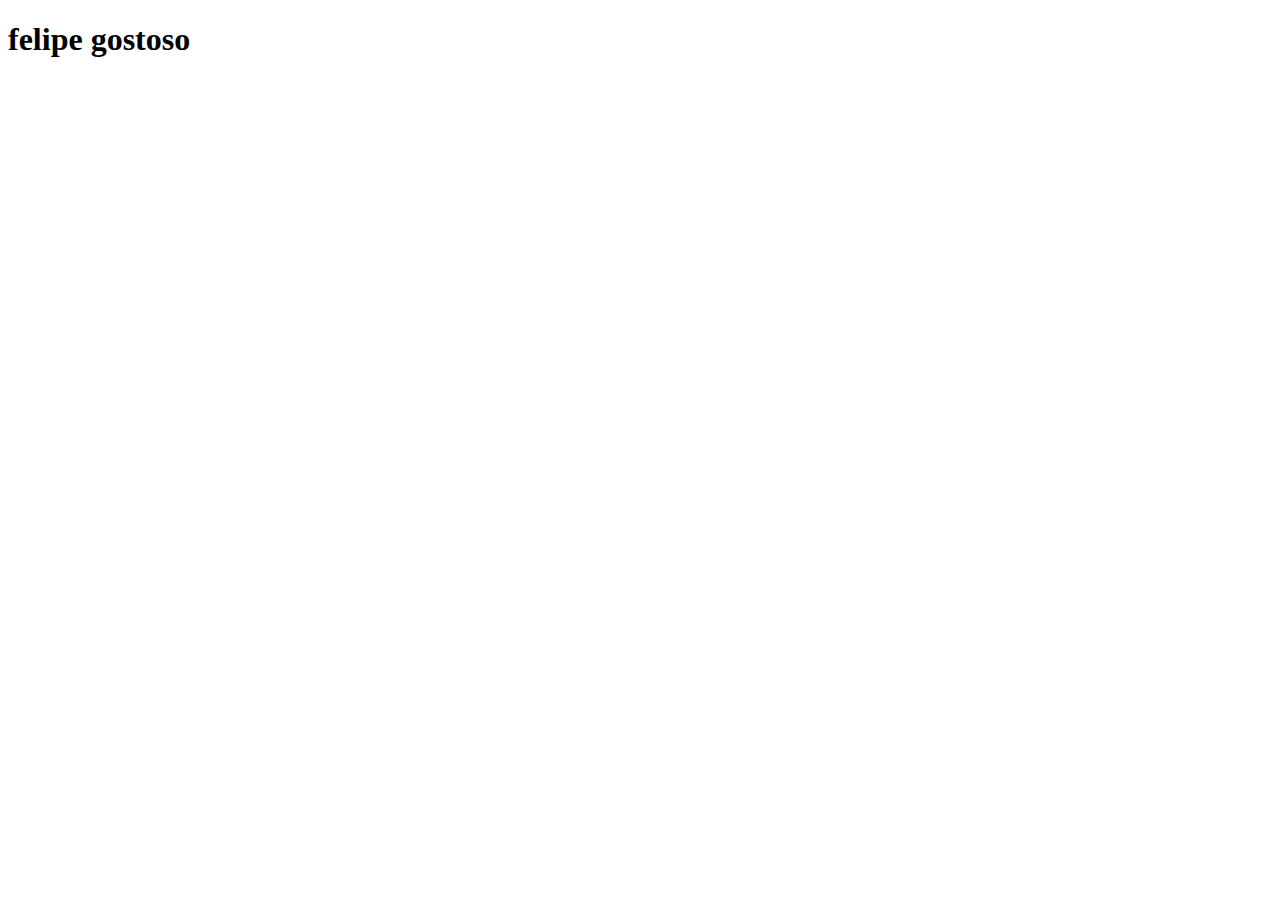
==== index.html @ 544a3f99 "Add files via upload" ====
<!DOCTYPE html>
<html lang="pt-br">
<head>
    <meta charset="UTF-8">
    <meta name="viewport" content="width=device-width, initial-scale=1.0">
    <title>Alurabooks</title>
    <link rel="stylesheet" href="style.css">
</head>
<body>
    <h1>felipe gostoso</h1>
</body>
</html>
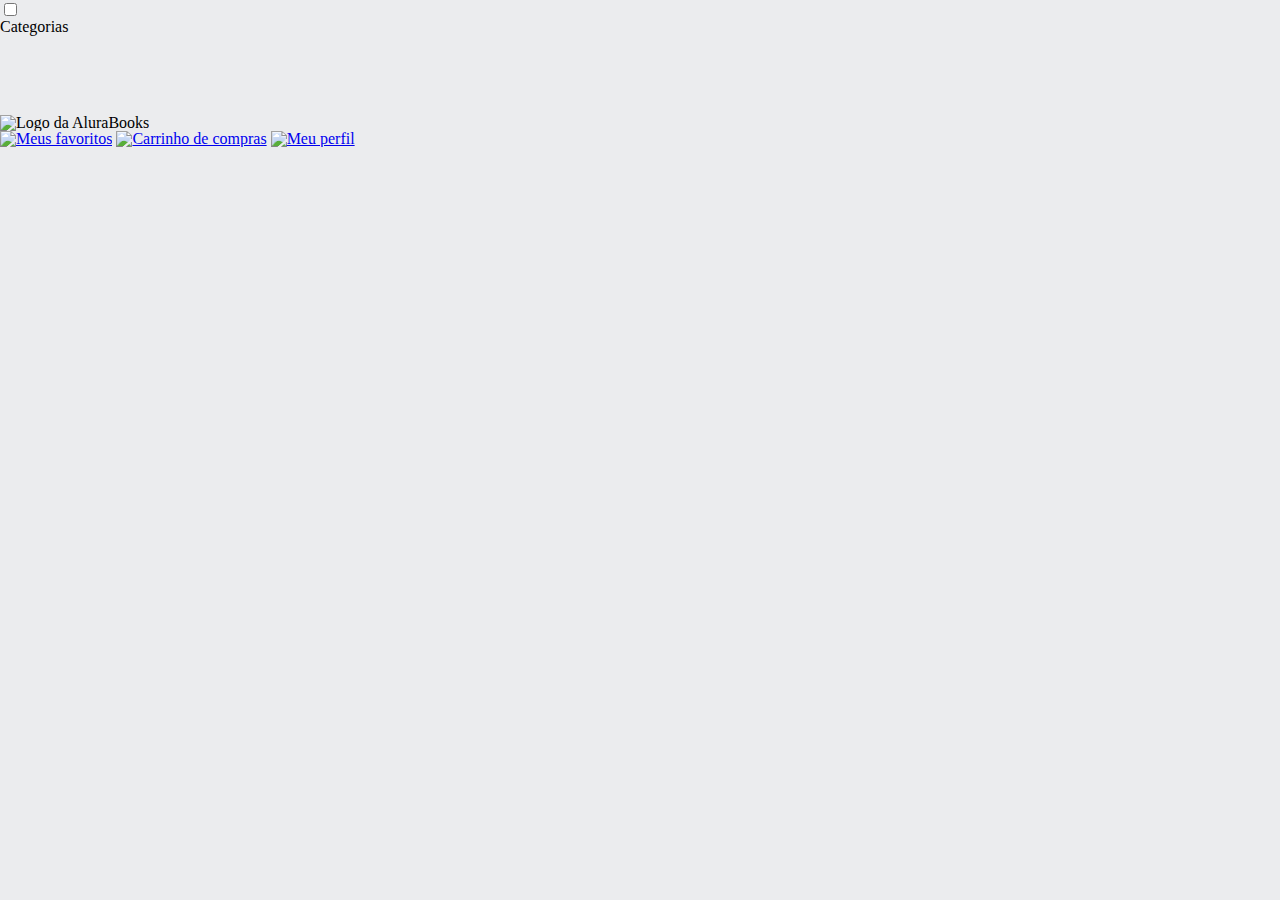
==== commit 2364328f: "Add files via upload" ====
--- a/index.html
+++ b/index.html
@@ -1,12 +1,32 @@
 <!DOCTYPE html>
-<html lang="pt-br">
-<head>
-    <meta charset="UTF-8">
-    <meta name="viewport" content="width=device-width, initial-scale=1.0">
-    <title>Alurabooks</title>
-    <link rel="stylesheet" href="style.css">
-</head>
-<body>
-    <h1>felipe gostoso</h1>
-</body>
+<html>
+    <head>
+        <meta charset="UTF-8">
+        <meta name="viewport" content="width=device-width, initial-scale=1.0">
+        <title>AluraBooks</title>
+        <link rel="stylesheet" href="reset.css">
+        <link rel="stylesheet" href="styles.css">
+    </head>
+    <body>
+        <header class="cabeçalho">
+            <div class="container"> 
+                <input type="checkbox" id="menu" class="container">
+                <label for="menu"></label>
+                <ul class="lista-menu"></ul>
+                <li class="lista-menu_titulo"> Categorias </li>
+                <li class="lista-menu_item"></li>
+                <li class="lista-menu_item"></li>
+                <li class="lista-menu_item"></li>
+                <li class="lista-menu_item"></li>
+                <li class="lista-menu_item"></li>
+                <span class="cabeçalho__menu-hamburguer container__imagem"></span>
+                <img src="img/Logo.svg" alt="Logo da AluraBooks" class="container__imagem">
+            </div>
+            <div class="container">
+                <a href="#"><img src="img/Favoritos.svg" alt="Meus favoritos" class="container__imagem"></a>
+                <a href="#"><img src="img/Compras.svg" alt="Carrinho de compras" class="container__imagem"></a>
+                <a href="#"><img src="img/Usuario.svg" alt="Meu perfil" class="container__imagem"></a>
+            </div>
+        </header>
+    </body>
 </html>--- a/styles.css
+++ b/styles.css
@@ -0,0 +1,10 @@
+@import url("styles/header.css");
+
+:root {
+    --cor-de-fundo: #EBECEE;
+    --branco: #FFFFFF;
+}
+
+body {
+    background-color: var(--cor-de-fundo);
+}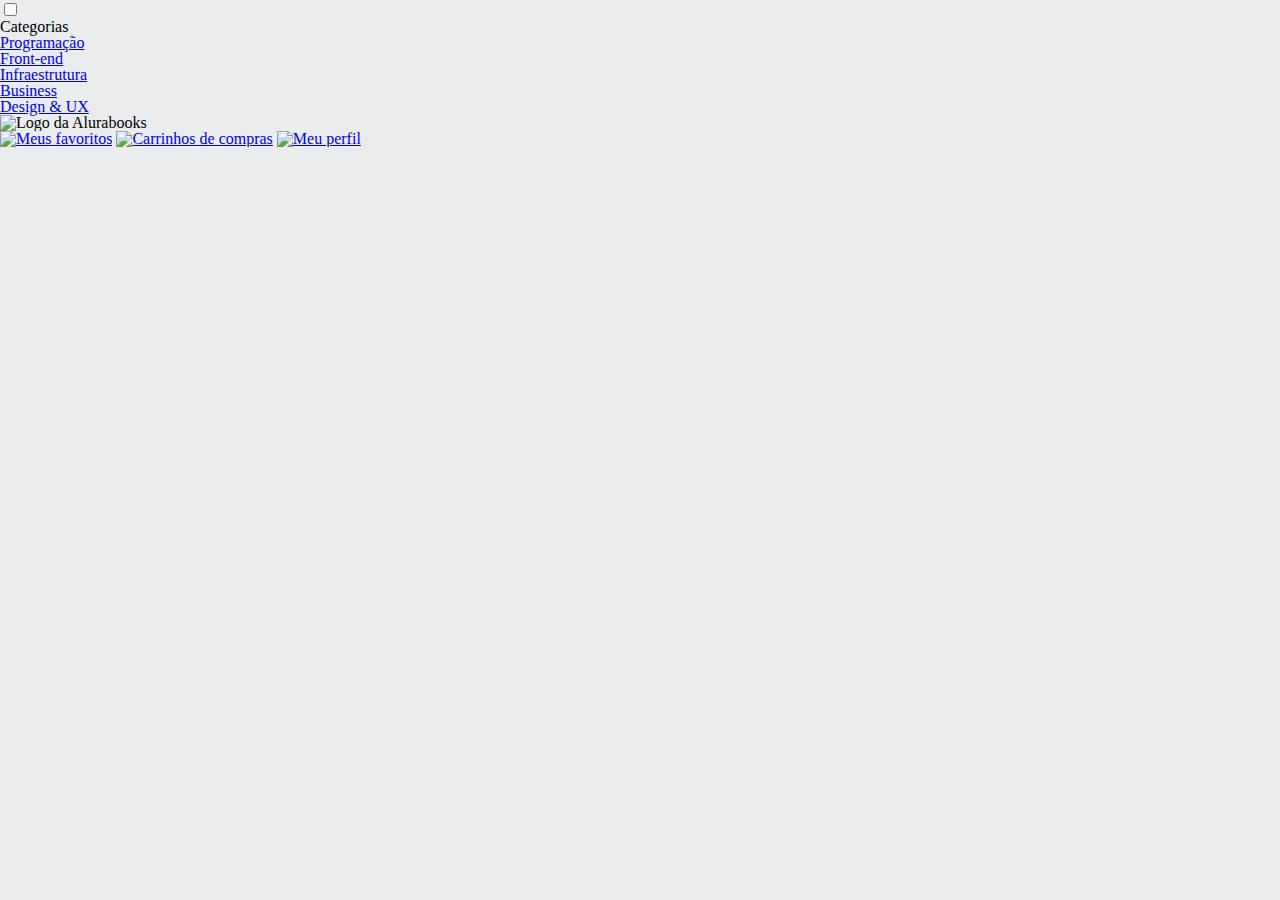
==== commit 07184bb4: "Add files via upload" ====
--- a/index.html
+++ b/index.html
@@ -1,32 +1,47 @@
 <!DOCTYPE html>
 <html>
-    <head>
-        <meta charset="UTF-8">
-        <meta name="viewport" content="width=device-width, initial-scale=1.0">
-        <title>AluraBooks</title>
-        <link rel="stylesheet" href="reset.css">
-        <link rel="stylesheet" href="styles.css">
-    </head>
-    <body>
-        <header class="cabeçalho">
-            <div class="container"> 
-                <input type="checkbox" id="menu" class="container">
-                <label for="menu"></label>
-                <ul class="lista-menu"></ul>
-                <li class="lista-menu_titulo"> Categorias </li>
-                <li class="lista-menu_item"></li>
-                <li class="lista-menu_item"></li>
-                <li class="lista-menu_item"></li>
-                <li class="lista-menu_item"></li>
-                <li class="lista-menu_item"></li>
-                <span class="cabeçalho__menu-hamburguer container__imagem"></span>
-                <img src="img/Logo.svg" alt="Logo da AluraBooks" class="container__imagem">
-            </div>
-            <div class="container">
-                <a href="#"><img src="img/Favoritos.svg" alt="Meus favoritos" class="container__imagem"></a>
-                <a href="#"><img src="img/Compras.svg" alt="Carrinho de compras" class="container__imagem"></a>
-                <a href="#"><img src="img/Usuario.svg" alt="Meu perfil" class="container__imagem"></a>
-            </div>
-        </header>
-    </body>
+
+<head>
+  <meta charset="UTF-8">
+  <meta name="viewport" content="width=device-width, initial-scale=1.0">
+  <title>AluraBooks</title>
+  <link rel="stylesheet" href="reset.css">
+  <link rel="stylesheet" href="styles.css">
+</head>
+
+<body>
+  <header class="cabeçalho">
+    <div class="container">
+      <input type="checkbox" id="menu" class="container__botao" />
+      <label for="menu">
+        <span class="cabeçalho__menu-hamburguer container__imagem"></span>
+      </label>
+      <ul class="lista-menu">
+        <li class="lista-menu__titulo">Categorias</li>
+        <li class="lista-menu__item">
+          <a href="#" class="lista-menu__link">Programação</a>
+        </li>
+        <li class="lista-menu__item">
+          <a href="#" class="lista-menu__link">Front-end</a>
+        </li>
+        <li class="lista-menu__item">
+          <a href="#" class="lista-menu__link">Infraestrutura</a>
+        </li>
+        <li class="lista-menu__item">
+          <a href="#" class="lista-menu__link">Business</a>
+        </li>
+        <li class="lista-menu__item">
+          <a href="#" class="lista-menu__link">Design & UX</a>
+        </li>
+      </ul>
+      <img src="img/Logo.svg" alt="Logo da Alurabooks" class="container__imagem">
+    </div>
+    <div class="container">
+      <a href="#"><img src="img/Favoritos.svg" alt="Meus favoritos" class="container__imagem"></a>
+      <a href="#"><img src="img/Compras.svg" alt="Carrinhos de compras" class="container__imagem"></a>
+      <a href="#"><img src="img/Usuario.svg" alt="Meu perfil" class="container__imagem"></a>
+    </div>
+  </header>
+</body>
+
 </html>--- a/styles.css
+++ b/styles.css
@@ -3,8 +3,10 @@
 :root {
     --cor-de-fundo: #EBECEE;
     --branco: #FFFFFF;
+    --laranja: #EB9B00;
+    --azul-degrade: linear-gradient(97.54deg, #002f52 35.49%, #326589 165.37%);
 }
 
 body {
     background-color: var(--cor-de-fundo);
-}+}
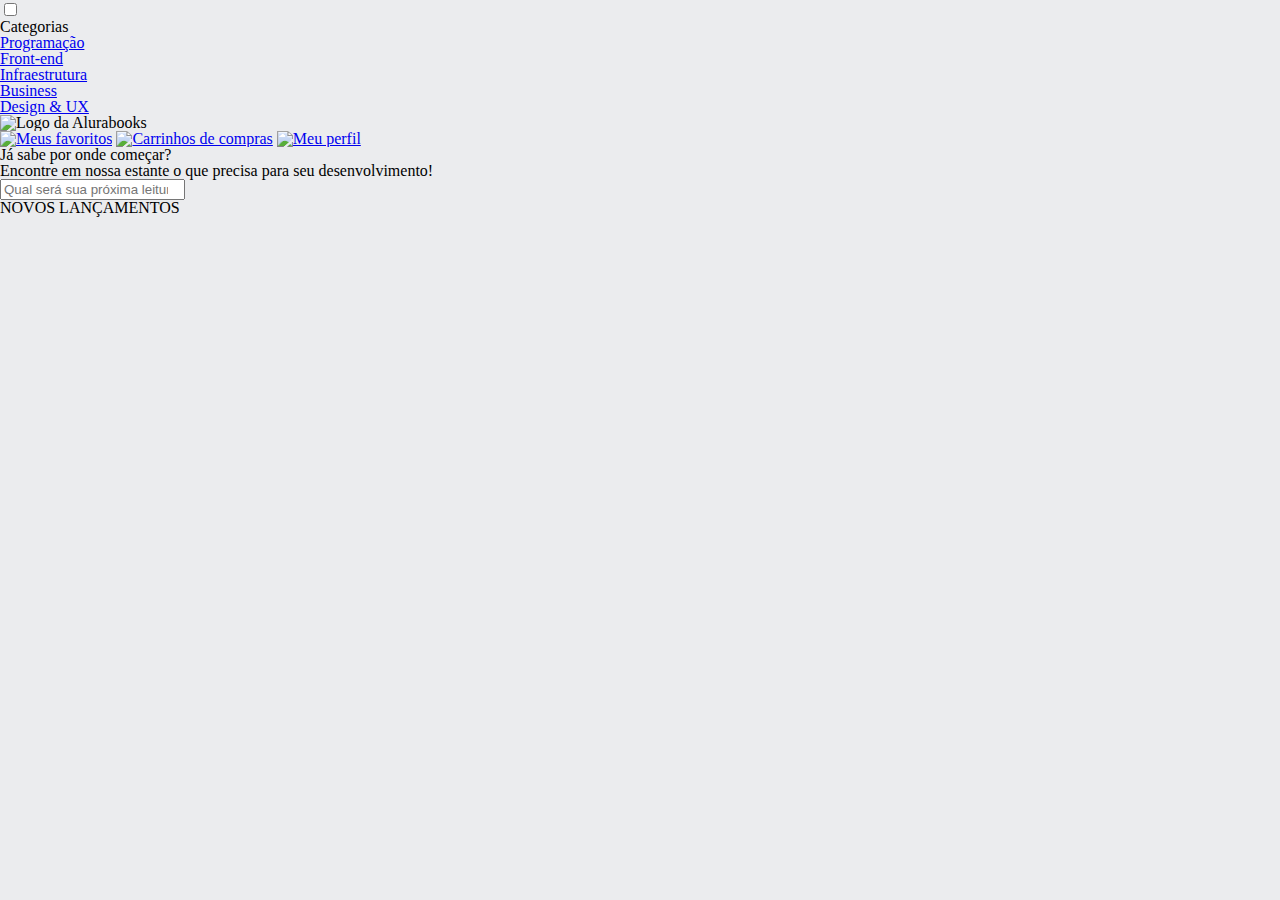
==== commit 250bb32a: "Add files via upload" ====
--- a/index.html
+++ b/index.html
@@ -42,6 +42,17 @@
       <a href="#"><img src="img/Usuario.svg" alt="Meu perfil" class="container__imagem"></a>
     </div>
   </header>
+
+  <section class="banner">
+    <h2 class="banner__titulo">Já sabe por onde começar?</h2>
+    <p class="banner__texto">Encontre em nossa estante o que precisa para seu desenvolvimento!
+    <p>
+      <input type="search" class="banner__pesquisa" placeholder="Qual será sua próxima leitura?">
+  </section>
 </body>
-
+<section class=carrossel></section>
+<h2 class="carrossel__titulo">NOVOS LANÇAMENTOS</h2>
+<body>
+  
+</body>
 </html>--- a/styles.css
+++ b/styles.css
@@ -1,10 +1,14 @@
 @import url("styles/header.css");
+@import url("styles/banner.css");
+@import url(styles/carrossel.css);
+/* código omitido */
+
 
 :root {
     --cor-de-fundo: #EBECEE;
     --branco: #FFFFFF;
     --laranja: #EB9B00;
-    --azul-degrade: linear-gradient(97.54deg, #002f52 35.49%, #326589 165.37%);
+    --azul-degrade: linear-gradient(97.54deg, #002F52 35.49%, #326589 165.37%);
 }
 
 body {
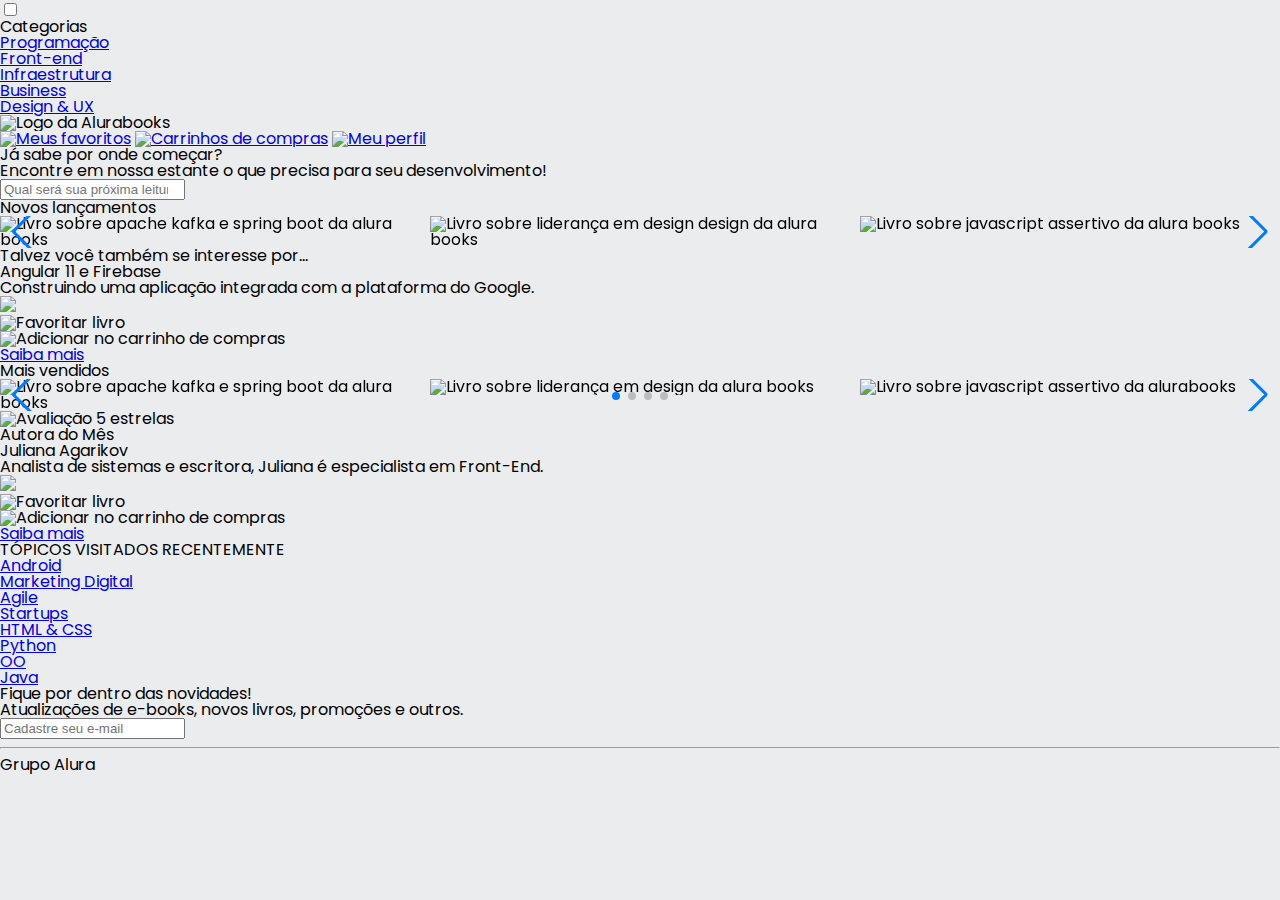
==== commit f39c7b2d: "Add files via upload" ====
--- a/index.html
+++ b/index.html
@@ -6,13 +6,17 @@
   <meta name="viewport" content="width=device-width, initial-scale=1.0">
   <title>AluraBooks</title>
   <link rel="stylesheet" href="reset.css">
+  <link rel="preconnect" href="https://fonts.googleapis.com">
+  <link rel="preconnect" href="https://fonts.gstatic.com" crossorigin>
+  <link href="https://fonts.googleapis.com/css2?family=Poppins:wght@300;400;500;700&display=swap" rel="stylesheet">
+  <link rel="stylesheet" href="https://cdn.jsdelivr.net/npm/swiper@11/swiper-bundle.min.css" />
   <link rel="stylesheet" href="styles.css">
 </head>
 
 <body>
   <header class="cabeçalho">
     <div class="container">
-      <input type="checkbox" id="menu" class="container__botao" />
+      <input type="checkbox" id="menu" class="container__botao">
       <label for="menu">
         <span class="cabeçalho__menu-hamburguer container__imagem"></span>
       </label>
@@ -45,14 +49,175 @@
 
   <section class="banner">
     <h2 class="banner__titulo">Já sabe por onde começar?</h2>
-    <p class="banner__texto">Encontre em nossa estante o que precisa para seu desenvolvimento!
-    <p>
-      <input type="search" class="banner__pesquisa" placeholder="Qual será sua próxima leitura?">
-  </section>
+    <p class="banner__texto">Encontre em nossa estante o que precisa para seu desenvolvimento!</p>
+    <input type="search" class="banner__pesquisa" placeholder="Qual será sua próxima leitura?">
+  </section>
+
+  <section class="carrossel">
+    <h2 class="carrossel__titulo">Novos lançamentos</h2>
+    <!-- Slider main container -->
+    <div class="swiper">
+      <!-- Additional required wrapper -->
+      <div class="swiper-wrapper">
+        <!-- Slides -->
+        <div class="swiper-slide"><img src="img/Apachekafka.svg"
+            alt="Livro sobre apache kafka e spring boot da alura books"></div>
+        <div class="swiper-slide"><img src="img/Liderança.svg"
+            alt="Livro sobre liderança em design design da alura books"></div>
+        <div class="swiper-slide"><img src="img/Javascript.svg" alt="Livro sobre javascript assertivo da alura books">
+        </div>
+        <div class="swiper-slide">
+          <img src="img/Guia Front-end.svg" alt="Livro Guia front end" />
+        </div>
+        <div class="swiper-slide">
+          <img src="img/Portugol.svg" alt="Livro sobre portugol" />
+        </div>
+        <div class="swiper-slide">
+          <img src="img/Acessibilidade.svg" alt="Livro sobre acessibilidade" />
+        </div>
+      </div>
+
+      <!-- If we need navigation buttons -->
+      <div class="swiper-button-prev"></div>
+      <div class="swiper-button-next"></div>
+
+    </div>
+
+    <div class="card">
+      <div class="card__descrição">
+        <div class="descrição">
+          <h3 class="descrição__titulo">Talvez você também se interesse por...</h3>
+          <h2 class="descrição__titulo-livro">Angular 11 e Firebase</h2>
+          <p class="descrição__texto">
+            Construindo uma aplicação integrada com a plataforma do Google.
+          </p>
+        </div>
+        <img src="img/Angular.svg" class="descrição__imagem" />
+      </div>
+      <div class="card__botões">
+        <ul class="botões">
+          <li class="botões__item">
+            <img src="img/Favoritos.svg" alt="Favoritar livro" />
+          </li>
+          <li class="botões__item">
+            <img src="img/Compras.svg" alt="Adicionar no carrinho de compras" />
+          </li>
+        </ul>
+        <a href="#" class="botões__ancora">Saiba mais</a>
+      </div>
+    </div>
+
+  </section>
+
+  <section class=”carrossel”>
+    <h2 class="carrossel__titulo">Mais vendidos</h2>
+    <div class="swiper">
+      <!-- Additional required wrapper -->
+      <!-- If we need pagination -->
+      <div class="swiper-pagination"></div>
+
+      <div class="swiper-wrapper">
+        <!-- Slides -->
+        <div class="swiper-slide"><img src="img/ApacheKafka.svg"
+            alt="Livro sobre apache kafka e spring boot da alura books"></div>
+        <div class="swiper-slide"><img src="img/Liderança.svg" alt="Livro sobre liderança em design da alura books">
+        </div>
+        <div class="swiper-slide"><img src="img/Javascript.svg" alt="Livro sobre javascript assertivo da alurabooks">
+        </div>
+        <div class="swiper-slide"><img src="img/Guia Front-end.svg" alt="Livro Guia front end"></div>
+        <div class="swiper-slide"><img src="img/Portugol.svg" alt="Livro sobre portugol"></div>
+        <div class="swiper-slide"><img src="img/Acessibilidade.svg" alt="livro sobre acessibilidade"></div>
+      </div>
+
+      <!-- If we need navigation buttons -->
+      <div class="swiper-button-prev"></div>
+      <div class="swiper-button-next"></div>
+    </div>
+
+    <div class="card">
+      <!-- 1º linha -->
+      <div class="card__descrição">
+        <!-- 1º coluna -->
+        <div class="descrição">
+          <img src="img/Estrelinhas.svg" alt="Avaliação 5 estrelas">
+          <h3 class="descrição__titulo">Autora do Mês</h3>
+          <h2 class="descrição__titulo-livro">Juliana Agarikov</h2>
+          <p class="descrição__texto">Analista de sistemas e escritora, Juliana é especialista em Front-End.
+          </p>
+        </div>
+        <!-- 2º coluna -->
+        <img src="img/Escritora.svg" class="descrição__imagem">
+      </div>
+
+      <!-- 2º linha -->
+      <div class="card__botões">
+        <!-- 1º coluna -->
+        <ul class="botões">
+          <li class="botões__item"><img src="img/Favoritos.svg" alt="Favoritar livro"></li>
+          <li class="botões__item"><img src="img/Compras.svg" alt="Adicionar no carrinho de compras"></li>
+        </ul>
+        <!-- 2º coluna -->
+        <a href="#" class="botões__ancora">Saiba mais</a>
+      </div>
+    </div>
+
+
+
+  </section>
+
+  <section class="tópicos">
+    <h2 class="tópicos__titulo">TÓPICOS VISITADOS RECENTEMENTE</h2>
+    <ul class="tópicos__lista">
+      <li class="tópicos__item"><a href="#" class="tópicos__link">Android</a></li>
+      <li class="tópicos__item">
+        <a href="#" class="tópicos__link">Marketing Digital</a>
+      </li>
+      <li class="tópicos__item">
+        <a href="#" class="tópicos__link">Agile</a>
+      </li>
+      <li class="tópicos__item">
+        <a href="#" class="tópicos__link">Startups</a>
+      </li>
+      <li class="tópicos__item">
+        <a href="#" class="tópicos__link">HTML & CSS</a>
+      </li>
+      <li class="tópicos__item">
+        <a href="#" class="tópicos__link">Python</a>
+      </li>
+      <li class="tópicos__item">
+        <a href="#" class="tópicos__link">OO</a>
+      </li>
+      <li class="tópicos__item">
+        <a href="#" class="tópicos__link">Java</a>
+      </li>
+    </ul>
+  </section>
+
+  <section class="contato">
+    <h2 class="contato__titulo">Fique por dentro das novidades!</h2>
+    <p class="contato__texto">
+      Atualizações de e-books, novos livros, promoções e outros.
+    </p>
+    <input type="email" placeholder="Cadastre seu e-mail" class="contato__email" />
+  </section>
+
+  <hr />
+
+  <footer class="rodapé">
+    <h2 class="rodapé__titulo">Grupo Alura</h2>
+  </footer>
+
+  <script src="https://cdn.jsdelivr.net/npm/swiper@11/swiper-bundle.min.js"></script>
+  <script>
+    const swiper = new Swiper(".swiper", {
+      spaceBetween: 10,
+      slidesPerView: 3,
+      pagination: {
+        el: ".swiper-pagination",
+        type: "bullets",
+      },
+    });
+  </script>
 </body>
-<section class=carrossel></section>
-<h2 class="carrossel__titulo">NOVOS LANÇAMENTOS</h2>
-<body>
-  
-</body>
+
 </html>--- a/styles.css
+++ b/styles.css
@@ -1,16 +1,22 @@
 @import url("styles/header.css");
 @import url("styles/banner.css");
-@import url(styles/carrossel.css);
-/* código omitido */
-
+@import url("styles/carrossel.css");
+@import url("styles/topicos.css");
+@import url("styles/contato.css");
+@import url("styles/rodapé.css");
 
 :root {
     --cor-de-fundo: #EBECEE;
     --branco: #FFFFFF;
     --laranja: #EB9B00;
-    --azul-degrade: linear-gradient(97.54deg, #002F52 35.49%, #326589 165.37%);
+    --azul-degrade: linear-gradient(97.54deg, #002f52 35.49%, #326589 165.37%);
+    --fonte-principal: "Poppins";
+    --azul: #002F52;
 }
 
 body {
     background-color: var(--cor-de-fundo);
-}
+    font-family: var(--fonte-principal);
+    font-size: 16px;
+    font-weight: 400;
+}